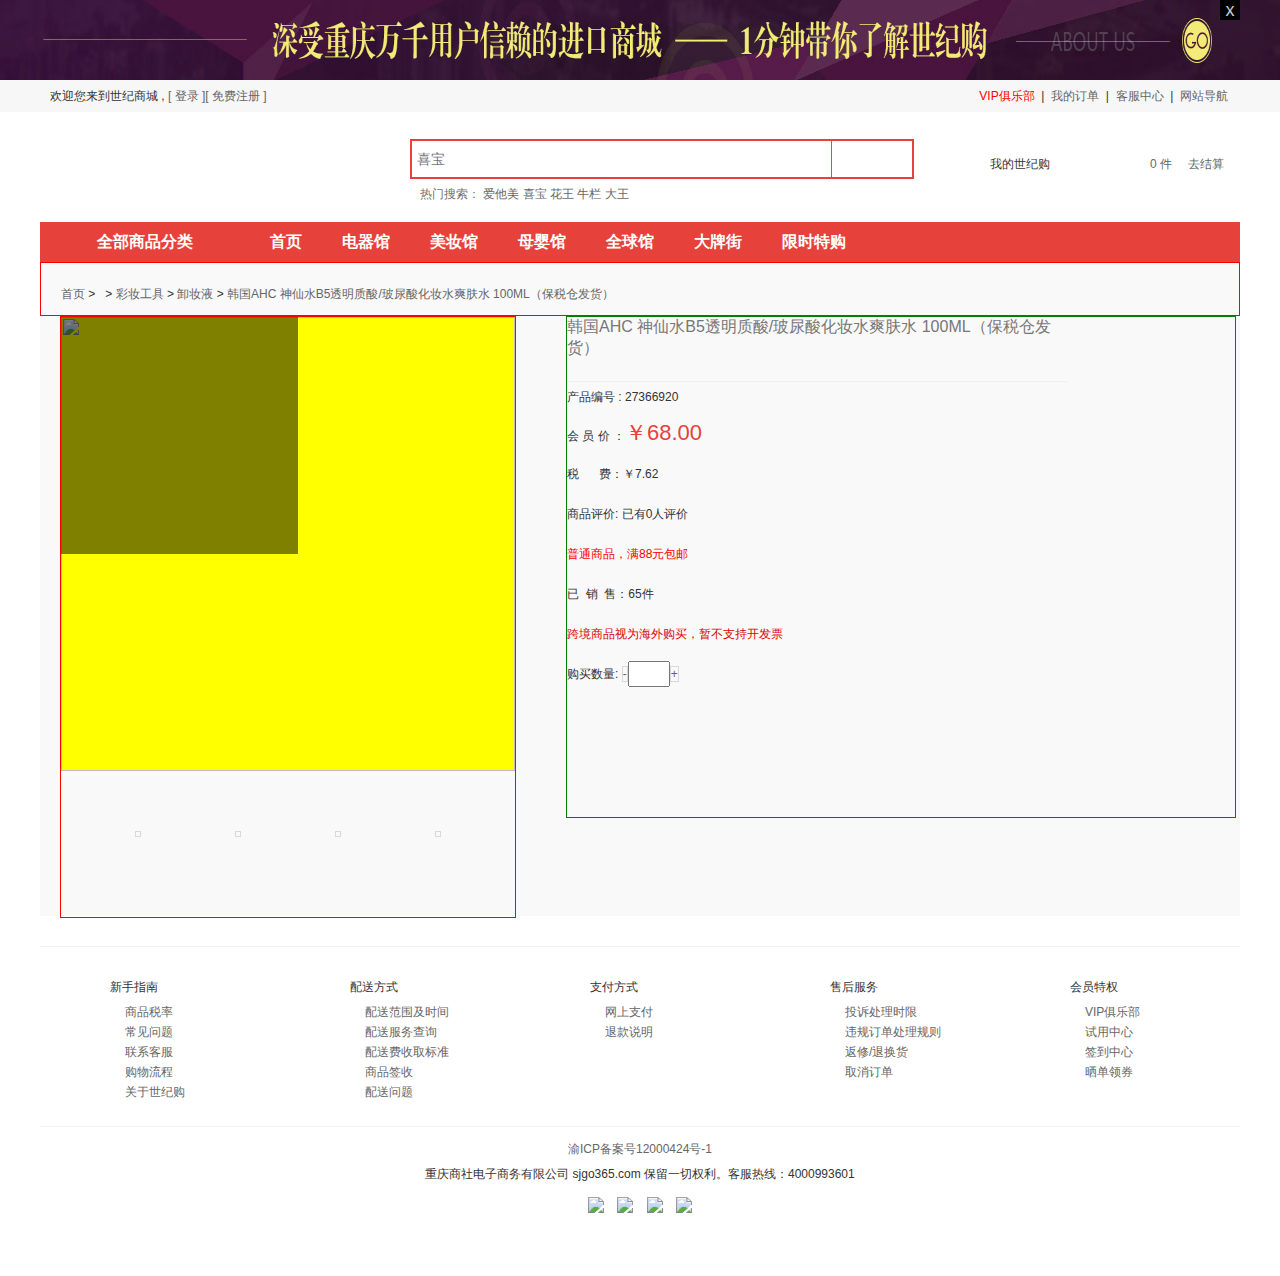
==== detail.html @ 5c47d6e8 "7.10" ====
<!DOCTYPE html>
<html lang="en">
<head>
    <meta charset="UTF-8">
    <meta name="viewport" content="width=device-width, initial-scale=1.0">
    <meta http-equiv="X-UA-Compatible" content="ie=edge">
    <title>Document</title>
    <link rel="stylesheet" href="headandfoot.css">
    <link rel="stylesheet" href="css/reset(1).css">
    <style>
        .main{
            width: 1200px;
            margin: 0 auto;
        }
        nav{
        height: 40px;
        width: 1200px;
        margin: 0 auto;
        background-color: #e6423b
       
    }
    nav .navbar li {
      float: left;
      line-height: 40px;
      position: relative
    }
    /* 左边下拉栏全部商品分类的样式 */
    .navbar-list{
        float: left;
        width: 210px;
        height: 40px;
        line-height: 40px;
        
        font-size: 14px;
        position: relative;
        text-align: center;
        font-weight: bold;
        
    }
    .navbar-list a{
      font-size: 16px;
      display: block;
      color: #fff;
     
    }
    nav .navbar li a{
        color:#fff;
        padding:0 20px;
        font-size: 16px;
        font-weight: bold;
        display: block;
       

    }
 
    .leftbarlist{
        position: absolute;
        top: 40px;
        left: 0;
        background: #ccc;
        width: 200px;
        height: 400px;
        z-index: 10;
        display: none;

    }
    /* 商品链条样式开始 */
    .productdetailnav{
       background: #F9F9F9;
        line-height: 22px;
        padding: 20px 0 10px 0;
        border: 1px solid red;


    }
    .marginleft20{
        margin-left: 20px;

    }
    .fdjmain{
        height: 600px;
        padding-left: 20px;
        background: #F9F9F9;
        position: relative;
    }
    .ProductImageList{
        float: left;
        width: 454px;
        height: 600px;
        overflow: hidden;
        border: 1px solid red;
        

    }
    .ProductInfo{
        width: 668px;
        height: 500px;
        float: left;
        margin-left: 50px;
        border: 1px solid green;
       
    }
    .middlebox{
        width: 454px;
        height: 454px;
        background: yellow;
        position: relative;
        overflow: hidden;
        
    }
    .largebox{
        position: absolute;
        width: 454px;
        height: 454px;
        z-index: 10;
       display: none;
        left: 480px;
        top:0;
        border: 1px solid #000;
    }
    .middlebox img{
        width: 100%;
        height: 100%;
    }
    .filter{
        width: 237px;
        height: 237px;
        position: absolute;
        background: #000;
        opacity: .5;
        left: 0;
        top:0;

    }
    .smallbox{
        width:400px;
        height: 90px;
        margin: 55px auto 0;
    }
    .smallbox li{
        width: 100px;
        height: 90px;
        float: left;
        text-align: center;

    }
    .smallbox li img{
        border: 1px solid #D9D9D9;
        cursor: pointer;
        padding:2px;
        width: 74px;
        
    }
    .smallbox li img:hover{border: 2px solid red}
    .ProductName{
        width: 500px;
        height: 44px;
        font-size: 16px;
        padding-bottom: 20px;
        color: #777777;
        border-bottom: 1px solid #efefef;

    }
    .procode{
        width:400px;
        height: 18px;
        padding: 6px 6px 6px 0;
        line-height: 18px;
    }
    .vipprice{
       
        padding: 6px 6px 6px 0;

    }
    .vipprice span{
       color: #E6423B;
       font-size: 22px;
       font: 22px '宋体',Arial, helvetica, sans-serif;


    }
    .manylittle{
        height: 40px;
        line-height: 40px;
    }
    .buycount a{
       border: 1px solid #D9D9D9;
       width:22px;
       height: 22px;
       outline: none;
    }
    .buycount input{
        width: 38px;
        height: 22px;
       
        text-align: center;
        box-sizing: content-box;
       
    }

    </style>
</head>
<body>
    <!-- 头部广告开始 -->
    <div class="headads">
            <a href="##"><img src="img/dudu_top.jpg" alt=""></a>
            <div id="close-ad">x</div>
        </div>
    <!-- 头部广告结束 -->

    <!-- top部分开始 -->
    <header>
        
        <div class="top">
            <div class="login-left fl">
                <span>欢迎您来到世纪商城 ,  <a href="##">[ 登录 ]</a><a href="##">[ 免费注册 ]</a></span>
            </div>
            <div class="login-right fr">
                    &nbsp;&nbsp;
                <a href="##">VIP俱乐部</a>
                &nbsp;|&nbsp;
                <a href="##">我的订单</a>
                &nbsp;|&nbsp;
                <a href="##">客服中心</a>
                &nbsp;|&nbsp;
                <a href="##">网站导航</a>
            </div>
        </div>


    </header>
   <!-- top部分结束 -->

   <!-- 搜索栏开始 -->
   <div class="search-nav">
       <div class="logo">
           <a href="#3" title="世纪购"></a>
       </div>
       <div class="searcharea">
           <div class="searcharea-input">  
                   <input type="text" class="text-search" placeholder="喜宝">
                   <a href="##" class="btnprosearch"></a>
           </div>
           <div class="searchkey">
               热门搜索：
               <a href="##">爱他美</a>
               <a href="##">喜宝</a>
               <a href="##">花王</a>
               <a href="##">牛栏</a>
               <a href="##">大王</a>
           </div>

       </div>
       <div class="seachmymall">
           <i></i>
           <span>我的世纪购</span>
           <em></em>

       </div>
       <div class="headcart">
           <i></i>
           <span class="coutcart"><a href="##">0 件</a></span>
           <span class="tocart"><a href="##">去结算</a></span>
           <em></em>
       </div>
       
   </div>

    <!-- 搜索栏结束 -->

    <!-- NAV栏开始 -->
    
        <nav>
            <ul class="navbar ">
               <div class="navbar-list">
                   <a href="##">全部商品分类</a>
                   <ul class="leftbarlist">

                   </ul>
               </div>
               <li><a href="##">首页</a></li>
               <li><a href="##">电器馆</a></li>
               <li><a href="##">美妆馆</a></li>
               <li><a href="##">母婴馆</a></li>
               <li><a href="##">全球馆</a></li>
               <li><a href="##">大牌街</a></li>
               <li><a href="##">限时特购</a></li>
               <li class="banner-login">
                   <div class="banner-loginbox">

                   </div>
               </li>
            </ul>
        

    

        </nav>

   
   
     <!-- NAV栏结束 -->

     <div class="main">
         <!-- 放大镜上面的商品链条开始 -->
         <div class="productdetailnav ">
             <div class="marginleft20">
                 <a href="#3">首页</a>&nbsp;>
                 &nbsp;&nbsp;>
                 <a href="#3">彩妆工具</a>&nbsp;>&nbsp;<a href="#3">卸妆液</a>&nbsp;>&nbsp;<a href="#3">韩国AHC 神仙水B5透明质酸/玻尿酸化妆水爽肤水 100ML（保税仓发货）</a>

             </div>


         </div>
           <!-- 放大镜上面的商品链条结束 -->
           <!-- 放大镜和右边内容区域开始 -->
           <div class="fdjmain">
                <div class="largebox"></div>
               <div class="ProductImageList">
                  
                   <div class="middlebox">
                       <img src="http://img.sjgo365.com/ProductImage450/27366920.jpg" class="middleimg">
                       <div class="filter"></div>
                     
                   </div>
                   <ul class="smallbox">
                       <li><img src="http://img.sjgo365.com/ProductImage80/27366920.jpg" alt=""></li>
                       <li><img src="http://img.sjgo365.com/ProductImage80/1_27366920.jpg" alt=""></li>
                       <li><img src="http://img.sjgo365.com/ProductImage80/2_27366920.jpg" alt=""></li>
                       <li><img src="http://img.sjgo365.com/ProductImage80/3_27366920.jpg" alt=""></li>
                   </ul>

               </div>

               <div class="ProductInfo">
                   <h1 class="ProductName">韩国AHC 神仙水B5透明质酸/玻尿酸化妆水爽肤水 100ML（保税仓发货）</h1>
                   <div class="procode">产品编号 : 27366920</div>
                   <div class="vipprice">
               会  员  价   ：<span>￥68.00</span>
                   </div>
                 <ul class="manylittle">
                     <li>税&nbsp;&nbsp;&nbsp;&nbsp;&nbsp;&nbsp;费：￥7.62</li>
                     <li>商品评价: 已有0人评价</li>
                     <li style="color: red">普通商品，满88元包邮</li>
                     <li>已&nbsp;&nbsp;销&nbsp;&nbsp;售：65件</li>
                     <li style="color: #DB0303">跨境商品视为海外购买，暂不支持开发票</li>
                     <li class="buycount">购买数量:
                         <a href="##">-</a><input type="text"><a href="##">+</a>
                     </li>
                 </ul>

               </div>
       
           </div>



             <!-- 放大镜和右边内容区域开始 -->
           <!-- 尾部开始 -->
           <section class="foot">
                <div class="footservice">
                    <dl>
                        <dt>新手指南</dt>
                        <dd>
                            <ul> 
                                <li> <a href="#">商品税率</a></li>                           
                                <li> <a href="#">常见问题</a></li>
                                <li> <a href="#">联系客服</a></li>
                                <li> <a href="#">购物流程</a></li>
                                <li><a href="#">关于世纪购</a></li>                           
                            </ul>
                        </dd>
                    </dl>

                    <dl>
                           <dt>配送方式</dt>
                           <dd>
                               <ul> 
                                   <li> <a href="#">配送范围及时间</a></li>                           
                                   <li> <a href="#">配送服务查询</a></li>
                                   <li> <a href="#">配送费收取标准</a></li>
                                   <li> <a href="#">商品签收</a></li>
                                   <li><a href="#">配送问题</a></li>                           
                               </ul>
                           </dd>
                       </dl>


                       <dl>
                               <dt>支付方式</dt>
                               <dd>
                                   <ul> 
                                       <li> <a href="#">网上支付</a></li>                           
                                       <li> <a href="#">退款说明</a></li>
                                      
                                   </ul>
                               </dd>
                           </dl>


                           <dl>
                                   <dt>售后服务</dt>
                                   <dd>
                                       <ul> 
                                           <li> <a href="#">投诉处理时限</a></li>                           
                                           <li> <a href="#">违规订单处理规则</a></li>
                                           <li> <a href="#">返修/退换货</a></li>
                                           <li> <a href="#">取消订单</a></li>
                                                 
                                       </ul>
                                   </dd>
                               </dl>


                               <dl>
                                       <dt>会员特权</dt>
                                       <dd>
                                           <ul> 
                                               <li> <a href="#">VIP俱乐部</a></li>                           
                                               <li> <a href="#">试用中心</a></li>
                                               <li> <a href="#">签到中心</a></li>
                                               <li> <a href="#">晒单领券</a></li>
                                                                   
                                           </ul>
                                       </dd>
                                   </dl>
                </div>

                <div class="copyright">
                    <a href="##">  渝ICP备案号12000424号-1</a><br>
                  
                    重庆商社电子商务有限公司 sjgo365.com 保留一切权利。客服热线：4000993601
                </div>
                <div class="copyrightimg">
                   
                    <a href="##"><img src="http://img.sjgo365.com/OtherPictrues/aq/aq_1.jpg"></a>
                    <a href="##"><img src="http://img.sjgo365.com/OtherPictrues/aq/aq_2.jpg"></a>
                    <a href="##"> <img src="http://img.sjgo365.com/OtherPictrues/aq/aq_3.jpg"></a>
                    <a href="##"><img src="http://img.sjgo365.com/OtherPictrues/aq/aq_4.jpg"></a>
                    
                    
                </div>
                






            </section>






            <!-- 尾部结束 -->




     </div>
    
</body>
</html>
---- headandfoot.css ----
/* 头部公共样式    */
           .headads{
            height: 80px；
            font-size:0;
           
            }
        .headads img{
            
            height: 80px;
            width: 100%;
            display: block

            
        }
        #close-ad{
             width: 20px;
             height: 20px;
             background: #000;
             position: absolute;
             top: 0;right: 40px;
             font-size: 18px;
             text-align: center;
             line-height: 20px;
             color: #ccc;
             cursor: pointer;
        }
        header{
             height: 32px;
            line-height: 32px;
            background: #f7f7f7;
            width: 100%
        }
    .top{margin:0 auto; width: 1200px;}
    .login-left{margin-left: 10px}
    .login-right{margin-right: 12px;}
    .login-right a:first-child{color:red}
    .search-nav{
        width: 1200px;
        height: 110px;
        margin: 0 auto;
        position: relative;
    }
    .logo{
        position: absolute;
        width: 343px;
        height: 75px;
       top:18px;
        background: url(http://www.sjgo365.com/Content/themes/base/img/headtitle.png) ;
        background-repeat: no-repeat;
      
       
    }
    .logo a{display: block;width: 255px;height: 73px;}
    .searcharea{
        width: 504px;
        height: 70px;
        position: absolute;
        top:27px;
        left: 370px;
     

    }
    .searcharea-input{width: 500px;height: 36px;border:2px solid #e6423b;position: relative }
    .text-search{
        border: 0;
        font-size: 14px;
        position: relative;
        left: 5px;
        line-height: 30px;
        outline: none;
        top: 3px;
        width: 410px;
        height: 30px;
    }
    .btnprosearch{
        width: 80px;
        height: 36px;
        position: absolute;
        right: 0;
        top:0;
        border-left:  1px solid #d6581b;
        background: url(http://www.sjgo365.com/Content/themes/base/img/headFoot.png);
        background-position: 0 -73px;
    }
    .searchkey{
        color:#727171;
        height: 30px;
        line-height: 30px;
        padding-left: 10px;
        width: 480px;
        position: relative;

    }
    .seachmymall{
        height: 25px;
        width: 100px;
        right: 180px;
        top: 44px;
        position: absolute;
       
    }
    .seachmymall i{
        height: 16px;
        width: 18px;
        display: block;
        position: absolute;
        background: url(http://www.sjgo365.com/Content/themes/base/img/icon.gif);
       
    }
    .seachmymall span{
        position: absolute;
        left: 30px;
        font-size: 12px;

    }
    .seachmymall em{
        background-position: 0 -16px;
        position: absolute;
        height: 7px;
        right: 4px;
        top: 5px;
        width: 9px;
        background: url(http://www.sjgo365.com/Content/themes/base/img/icon.gif);
        display: block;

    }
    .headcart{
        width: 120px;
        height: 20px;
        position: absolute;
        right: 0;
        top: 44px;

    }
    .headcart i{
        position: absolute;
        background: url(http://www.sjgo365.com/Content/themes/base/img/icon.gif);
        width: 22px;
        height: 16px;
        background-position: -18px 0;
    }
    .headcart .coutcart{
        position: absolute;
        left: 30px;
    }
    .headcart .tocart{
        position: absolute;
        left: 68px;
    }
    .headcart em{
        position: absolute;
        height: 7px;
        width:9px;
        right: 0px;
        top:5px;
        background-position: 0 -20px;
        background:url(http://www.sjgo365.com/Content/themes/base/img/icon.gif);
    }

    /* 尾部公共样式 */
    
     /* 尾部样式开始 */
     .foot{
        border-top:1px solid #f1f1f1;
        margin-bottom: 20px;
        padding-bottom: 10px;
        margin-top: 30px;

    }
    .footservice{
      width:100%;
      height: 154px;
      border-bottom:1px solid #f1f1f1;
      margin-top: 25px;


    }

    .footservice dl{
        float: left;
        width: 240px;
    
    }

    .footservice dl dt{
        line-height: 30px;
       margin-left: 70px;
    }
    .footservice dl dd{
        margin-left:50px;


    }
    .footservice dl dd ul li{
        line-height: 20px;
        margin-left: 35px;
       

    }
    .copyright{
        margin-top: 10px;
        text-align: center;
        line-height: 25px;
        color: #333;

    }
    .copyrightimg{
        text-align: center;
        padding-top: 10px;
        margin-bottom: 30px;


    }
    .copyrightimg a{
      margin:0 5px;
    }
---- css/reset(1).css ----
/* CSS Document */
html, body, ul, li, ol, dl, dd, dt, p, h1, h2, h3, h4, h5, h6, form, img,span,input,table,a{ margin:0; padding:0; }
img { border:none; }
em,i{ font-style:normal; }
h1,h2,h3,h4,h5,b,strong{ font-weight:normal; }
ul li, ol li{ list-style:none; } 
body { color:#333; font:12px "微软雅黑","Arial Narrow",HELVETICA; }
a { color:#666; text-decoration:none; }
input{ outline:none;}
a:hover { color:#f30; }
.fl{float: left;}
.fr{float: right;}
 .clearfix::after {
            content: ".";
            clear: both;
            display: block;
            overflow: hidden;
            font-size: 0;
            height: 0;
            visibility: hidden;
                  }

  .clearfix {
            zoom: 1;
        }
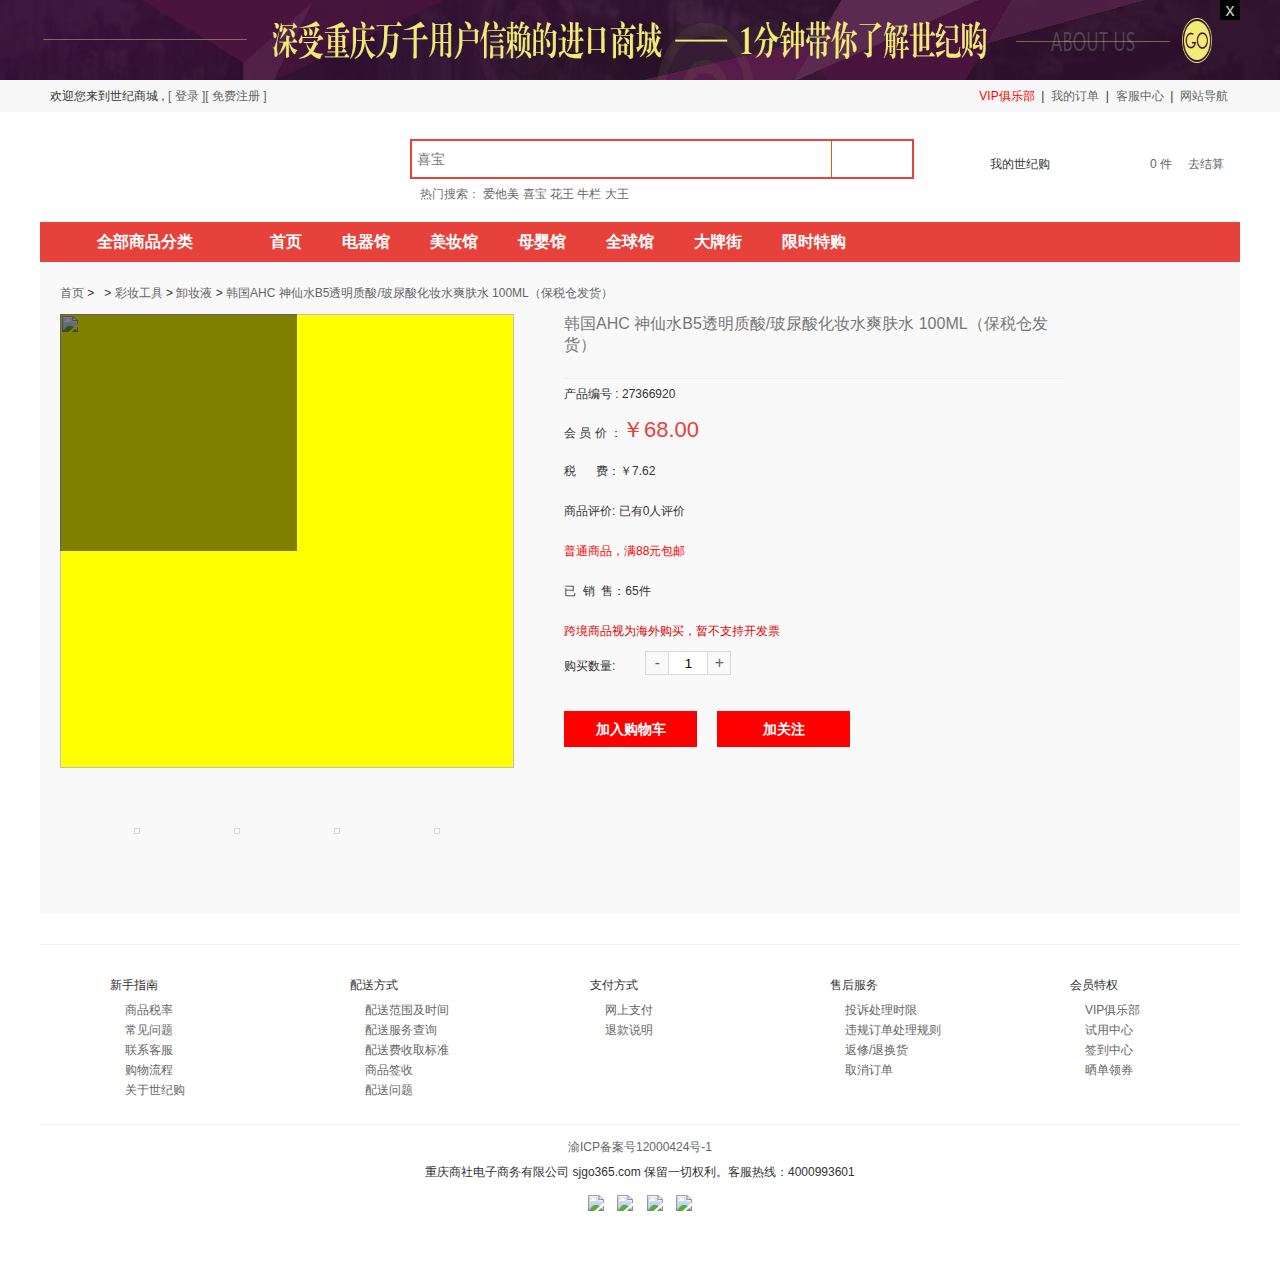
==== commit 1a2f9752: "7.11update" ====
--- a/detail.html
+++ b/detail.html
@@ -69,7 +69,7 @@
        background: #F9F9F9;
         line-height: 22px;
         padding: 20px 0 10px 0;
-        border: 1px solid red;
+       
 
 
     }
@@ -88,7 +88,7 @@
         width: 454px;
         height: 600px;
         overflow: hidden;
-        border: 1px solid red;
+       
         
 
     }
@@ -97,7 +97,7 @@
         height: 500px;
         float: left;
         margin-left: 50px;
-        border: 1px solid green;
+     
        
     }
     .middlebox{
@@ -183,19 +183,48 @@
         height: 40px;
         line-height: 40px;
     }
+    .buycount{
+        height: 30px;
+        line-height: 30px;
+    }
     .buycount a{
        border: 1px solid #D9D9D9;
        width:22px;
        height: 22px;
        outline: none;
+       display: block;
+       font-size: 16px;
+       text-align: center;
+       line-height: 22px;
+       float: left
+      
     }
     .buycount input{
         width: 38px;
         height: 22px;
-       
         text-align: center;
-        box-sizing: content-box;
-       
+        border: none;
+        border-bottom:  1px solid #D9D9D9;
+        border-top:  1px solid #D9D9D9;
+        float: left;
+       
+    }
+    .buycount span{
+        float: left;
+        margin-right: 30px;
+    }
+    .addshopcart a{
+       width: 133px;
+       height: 36px;
+       line-height: 36px;
+       float: left;
+       background: red;
+       text-align: center;
+       color: #Fff;
+       font-size: 14px;
+       font-weight: 900;
+       margin-right: 20px;
+       margin-top: 30px;
     }
 
     </style>
@@ -345,9 +374,11 @@
                      <li style="color: red">普通商品，满88元包邮</li>
                      <li>已&nbsp;&nbsp;销&nbsp;&nbsp;售：65件</li>
                      <li style="color: #DB0303">跨境商品视为海外购买，暂不支持开发票</li>
-                     <li class="buycount">购买数量:
-                         <a href="##">-</a><input type="text"><a href="##">+</a>
+                     <li class="buycount"><span>购买数量:</span>
+                         <a href="##">-</a><input type="text" value="1"><a href="##">+</a>
                      </li>
+                    
+                     <li class="addshopcart "><a href="##">加入购物车</a><a href="##">加关注</a></li>
                  </ul>
 
                </div>
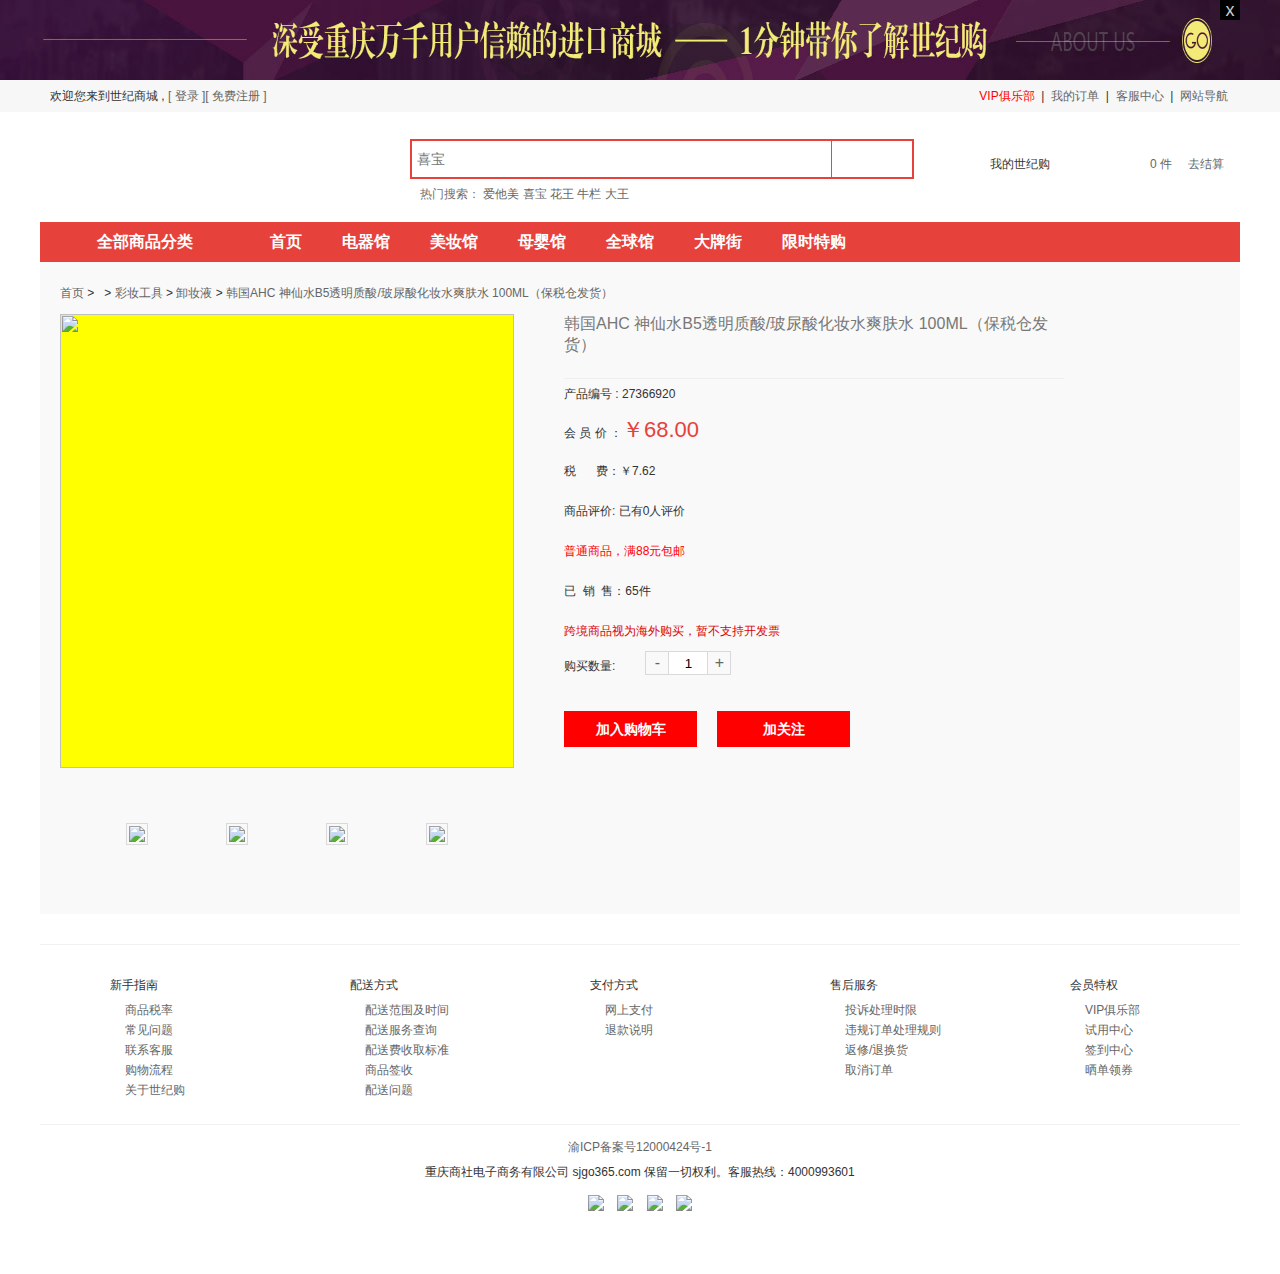
==== commit 5183d864: "7.11night" ====
--- a/detail.html
+++ b/detail.html
@@ -81,7 +81,7 @@
         height: 600px;
         padding-left: 20px;
         background: #F9F9F9;
-        position: relative;
+        
     }
     .ProductImageList{
         float: left;
@@ -113,23 +113,31 @@
         width: 454px;
         height: 454px;
         z-index: 10;
-       display: none;
-        left: 480px;
-        top:0;
+        left: 600px;
+        top:320px;
         border: 1px solid #000;
+        overflow: hidden;
+        display: none;
+
+    }
+    .largebox img{
+        width:908px;
+        height: 908px;
+        position: absolute;
     }
     .middlebox img{
-        width: 100%;
-        height: 100%;
+        width:454px;
+        height:454px;
     }
     .filter{
-        width: 237px;
-        height: 237px;
+        width: 227px;
+        height: 227px;
         position: absolute;
         background: #000;
         opacity: .5;
         left: 0;
         top:0;
+        display: none;
 
     }
     .smallbox{
@@ -345,7 +353,7 @@
            <!-- 放大镜上面的商品链条结束 -->
            <!-- 放大镜和右边内容区域开始 -->
            <div class="fdjmain">
-                <div class="largebox"></div>
+                <div class="largebox"><img src="http://img.sjgo365.com/ProductImage450/27366920.jpg"></div>
                <div class="ProductImageList">
                   
                    <div class="middlebox">
@@ -354,10 +362,10 @@
                      
                    </div>
                    <ul class="smallbox">
-                       <li><img src="http://img.sjgo365.com/ProductImage80/27366920.jpg" alt=""></li>
-                       <li><img src="http://img.sjgo365.com/ProductImage80/1_27366920.jpg" alt=""></li>
-                       <li><img src="http://img.sjgo365.com/ProductImage80/2_27366920.jpg" alt=""></li>
-                       <li><img src="http://img.sjgo365.com/ProductImage80/3_27366920.jpg" alt=""></li>
+                       <li><img src="http://img.sjgo365.com/ProductImage80/27366920.jpg"   data-middle="http://img.sjgo365.com/ProductImage450/27366920.jpg"></li>
+                       <li><img src="http://img.sjgo365.com/ProductImage80/1_27366920.jpg"  data-middle="http://img.sjgo365.com/ProductImage450/27366920.jpg"></li>
+                       <li><img src="http://img.sjgo365.com/ProductImage80/2_27366920.jpg"  data-middle="http://img.sjgo365.com/ProductImage450/27366920.jpg"></li>
+                       <li><img src="http://img.sjgo365.com/ProductImage80/3_27366920.jpg"  data-middle="http://img.sjgo365.com/ProductImage80/3_27366920.jpg"></li>
                    </ul>
 
                </div>
@@ -480,7 +488,7 @@
 
 
             </section>
-
+        
 
 
 
@@ -492,6 +500,63 @@
 
 
      </div>
+     <script src="js/jquery.js"></script>
+     <script>
+
+        //    首先给每一个小盒子加事件然后获取自定义属性赋值给中盒子大盒子
+            $('.smallbox>li').on('click', function () {
+
+                var durl = $(this).find('img').attr('data-middle')
+                $('.middlebox').find('img').attr('src', durl)
+                $('.largebox').find('img').attr('src', durl)
+
+
+            })
+            //  拖动三剑客，这里可以链式调用哦！！！注意转jQuery元素为dom元素
+            $('.middlebox').mouseover(function () {
+                $('.largebox').show();
+                $('.filter').show();
+
+            }).mousemove(function (ev) {
+                ev = ev || window.event;
+                var l = ev.clientX - $('.middlebox')[0].offsetLeft - $('.filter')[0].offsetWidth / 2;
+                var t = ev.clientY - $('.middlebox')[0].offsetTop - $('.filter')[0].offsetHeight / 2;
+
+                //    如果页面滚动那么要加上一个滚动高度，因为不滚动的时候滚动距离是0，所以默认给它加上也没关系
+                t = t + document.documentElement.scrollTop;
+                //  console.log(l,t)
+
+                var maxL = $('.middlebox')[0].clientWidth - $('.filter')[0].offsetWidth;
+                var maxT = $('.middlebox')[0].clientHeight - $('.filter')[0].offsetHeight;
+                //边界处理
+                if (l > maxL) {
+                    l = maxL
+                } else if (l < 0) {
+                    l = 0
+                }
+                if (t > maxT) {
+                    t = maxT
+                } else if (t < 0) {
+                    t = 0
+                }
+
+                // 移动小盒子
+                $('.filter')[0].style.left = l + 'px'
+                $('.filter')[0].style.top = t + 'px'
+                // 移动大图片
+                $('.largebox').find('img')[0].style.left = -2 * l + 'px'
+                $('.largebox').find('img')[0].style.top = -2 * t + 'px'
+
+
+            }).mouseout(function () {
+                $('.largebox').hide();
+                $('.filter').hide();
+            })
+              
+
+
+
+     </script>
     
 </body>
 </html>
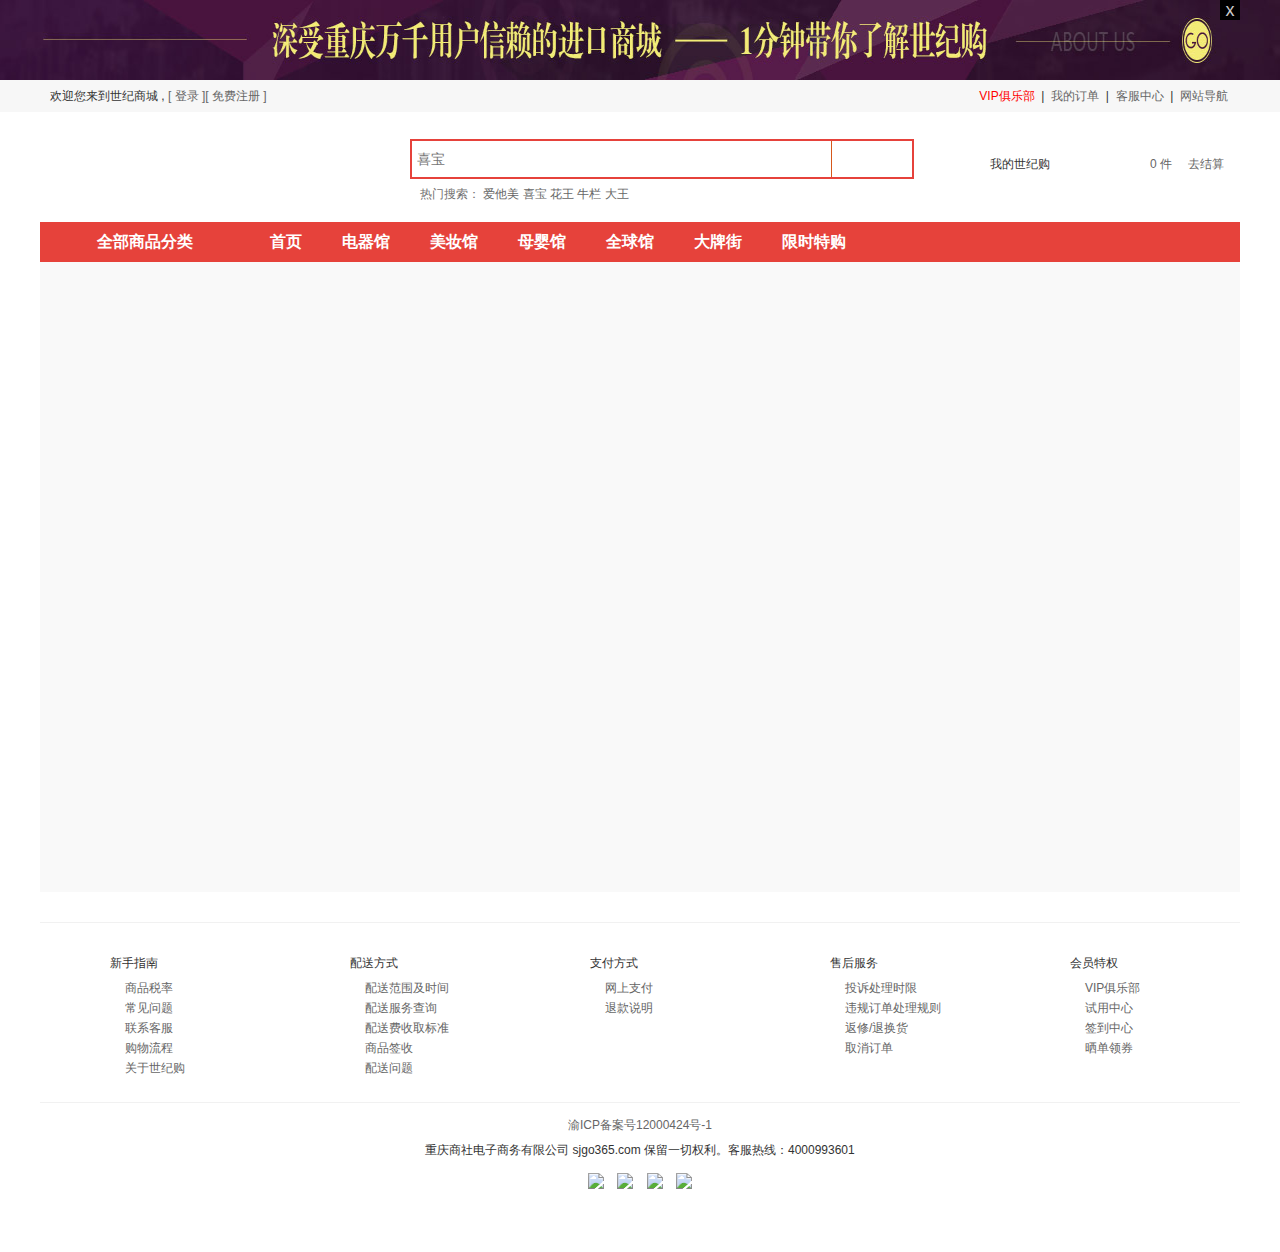
==== commit c17de756: "uploadproduct" ====
--- a/detail.html
+++ b/detail.html
@@ -341,19 +341,19 @@
      <div class="main">
          <!-- 放大镜上面的商品链条开始 -->
          <div class="productdetailnav ">
-             <div class="marginleft20">
+             <!-- <div class="marginleft20">
                  <a href="#3">首页</a>&nbsp;>
                  &nbsp;&nbsp;>
-                 <a href="#3">彩妆工具</a>&nbsp;>&nbsp;<a href="#3">卸妆液</a>&nbsp;>&nbsp;<a href="#3">韩国AHC 神仙水B5透明质酸/玻尿酸化妆水爽肤水 100ML（保税仓发货）</a>
-
-             </div>
+                 <a href="#3">彩妆工具</a>&nbsp;>&nbsp;<a href="#3">卸妆液</a>&nbsp;>&nbsp;<a href="#3">韩国AHC 神仙水B5透明质酸/玻尿酸化妆水爽肤水 100ML（保税仓发货）</a> -->
+
+             <!-- </div> -->
 
 
          </div>
            <!-- 放大镜上面的商品链条结束 -->
-           <!-- 放大镜和右边内容区域开始 -->
+            <!-- 放大镜和右边内容区域开始 -->
            <div class="fdjmain">
-                <div class="largebox"><img src="http://img.sjgo365.com/ProductImage450/27366920.jpg"></div>
+                <!-- <div class="largebox"><img src="http://img.sjgo365.com/ProductImage450/27366920.jpg"></div>
                <div class="ProductImageList">
                   
                    <div class="middlebox">
@@ -386,12 +386,12 @@
                          <a href="##">-</a><input type="text" value="1"><a href="##">+</a>
                      </li>
                     
-                     <li class="addshopcart "><a href="##">加入购物车</a><a href="##">加关注</a></li>
+                     <li class="addshopcart "><a href="shoppingcart.html">加入购物车</a><a href="##">加关注</a></li>
                  </ul>
 
-               </div>
-       
-           </div>
+               </div> -->
+       
+           </div> 
 
 
 
@@ -501,62 +501,7 @@
 
      </div>
      <script src="js/jquery.js"></script>
-     <script>
-
-        //    首先给每一个小盒子加事件然后获取自定义属性赋值给中盒子大盒子
-            $('.smallbox>li').on('click', function () {
-
-                var durl = $(this).find('img').attr('data-middle')
-                $('.middlebox').find('img').attr('src', durl)
-                $('.largebox').find('img').attr('src', durl)
-
-
-            })
-            //  拖动三剑客，这里可以链式调用哦！！！注意转jQuery元素为dom元素
-            $('.middlebox').mouseover(function () {
-                $('.largebox').show();
-                $('.filter').show();
-
-            }).mousemove(function (ev) {
-                ev = ev || window.event;
-                var l = ev.clientX - $('.middlebox')[0].offsetLeft - $('.filter')[0].offsetWidth / 2;
-                var t = ev.clientY - $('.middlebox')[0].offsetTop - $('.filter')[0].offsetHeight / 2;
-
-                //    如果页面滚动那么要加上一个滚动高度，因为不滚动的时候滚动距离是0，所以默认给它加上也没关系
-                t = t + document.documentElement.scrollTop;
-                //  console.log(l,t)
-
-                var maxL = $('.middlebox')[0].clientWidth - $('.filter')[0].offsetWidth;
-                var maxT = $('.middlebox')[0].clientHeight - $('.filter')[0].offsetHeight;
-                //边界处理
-                if (l > maxL) {
-                    l = maxL
-                } else if (l < 0) {
-                    l = 0
-                }
-                if (t > maxT) {
-                    t = maxT
-                } else if (t < 0) {
-                    t = 0
-                }
-
-                // 移动小盒子
-                $('.filter')[0].style.left = l + 'px'
-                $('.filter')[0].style.top = t + 'px'
-                // 移动大图片
-                $('.largebox').find('img')[0].style.left = -2 * l + 'px'
-                $('.largebox').find('img')[0].style.top = -2 * t + 'px'
-
-
-            }).mouseout(function () {
-                $('.largebox').hide();
-                $('.filter').hide();
-            })
-              
-
-
-
-     </script>
+     <script src="js/detail.js"></script>
     
 </body>
 </html>
